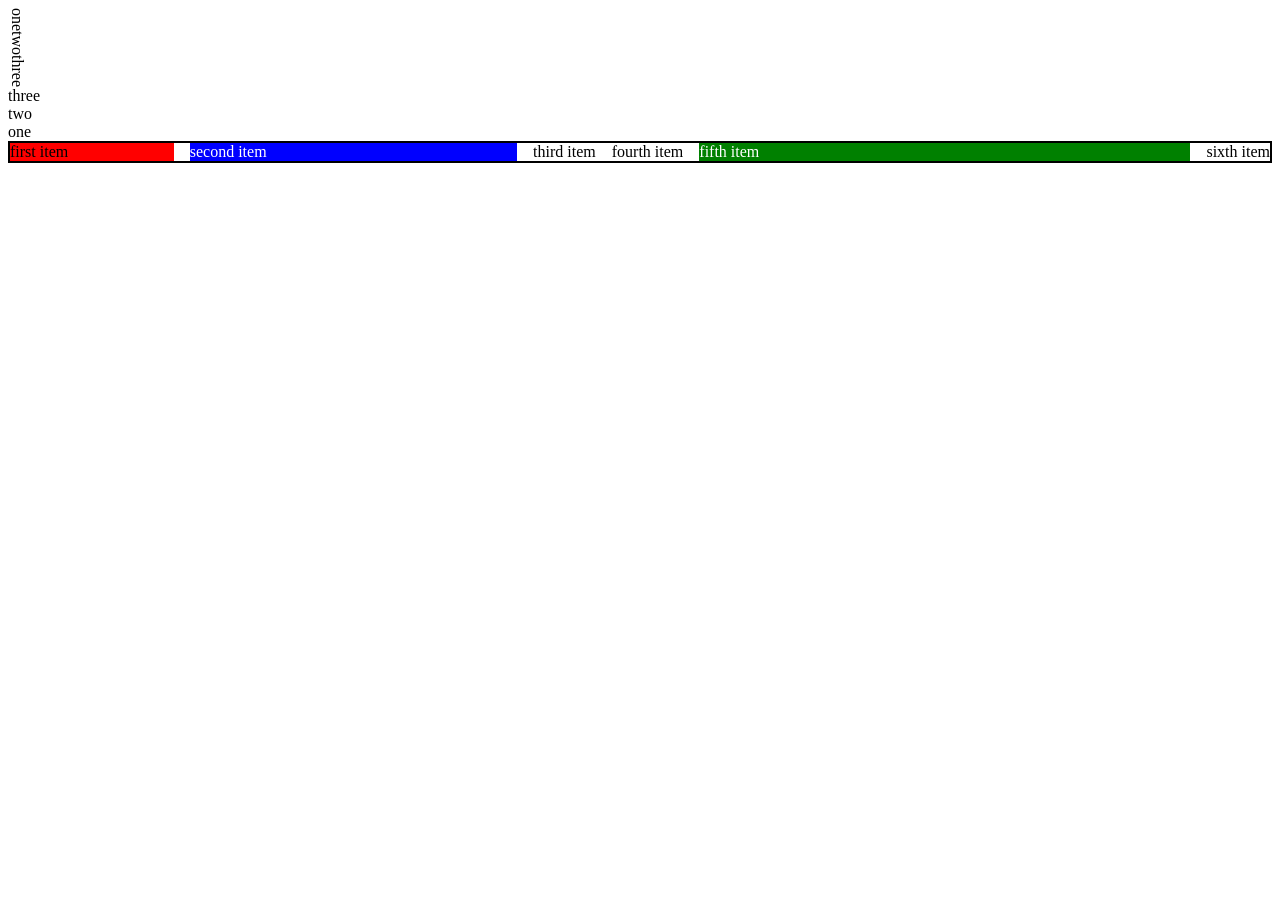
==== css/layout/flexbox.html @ 468acd1d "more html css" ====
<!DOCTYPE html>
<html lang="en">
<head>
    <meta charset="UTF-8">
    <meta name="viewport" content="width=device-width, initial-scale=1.0">

    <link rel="stylesheet" href="flexbox.css">
    <title>Flexbox</title>
</head>
<body>
    <!--flexbox container-->
    <section class="container-1">
       <div>one</div>
       <div>two</div>
       <div>three</div>
    </section>

    <section class="container-2">
       <div>one</div>
       <div>two</div>
       <div>three</div>
    </section>

    <section class="container-3">
        <div class="item-1">first item</div>   
        <div class="item-2">second item</div>
        <div >third item</div>
        <div>fourth item</div>
        <div class="item-5">fifth item</div>
        <div>sixth item</div>
    </section>

</body>
</html>
---- css/layout/flexbox.css ----
/* 
    flexbox is a layout for one-dimesional layouts, layout across a single axis, either horizontally or vertically, by default, flexbox will align the element's children next to each other, and stretch them in block direction. so they are all same height.
*/

/* 
    flex items move as a group on the main axis. left to right by default.

    the cross axis runs in other direction, from up to down.
*/

.container-1 {
    /* this initial value means that
        items display as a row
        they do not wrap
        they do not grow to fill container
        they line up at the start of the container
    */
    display: flex;


    /* flex-direction by default is row

        we can set them to 
        row-reverse
        column
        column reverse
    
    */
    flex-direction: row;

    /* writing-mode: determines whether the lines of text is laid out horizontally or vertically, as well as the direction in which blocks and text lines progress. */
    writing-mode: vertical-rl;


}

.container-2 {
    /* setting flex-direction to column reverse */
    display: flex;
    flex-direction: column-reverse;
    /* when we do row-reverse or column reverse, they effect accessibility,
        cuz the reordering is only happening visually and not logically, logical order is only order screen reders will read from.
    */


}

.container-3 {
    display: flex;
    /* gap determines the space between adjacent flex items */
    gap: 1rem; 
    border: 2px solid black;
    /* max-width: 500px; */
    
    /* 
    flex wrap: initial value of the flex-wrap is nowrap, which means if there is not enough space in the container, items will overflow. by default its set to nowrap.
    
    when a flex container wraps, it creates multiple flex lines, in terms of space distribution, each line acts like a new flex container. therefor its not possible to something on row 2 get line up with something in the above row
    */
    /* flex-wrap: nowrap; */

    /* additionally we can set flex-direction and flex-wrap properties using the shorthand property flex-flow */
    flex-flow: row wrap;
}


/*  flex grow
    when we have more space that required, items usually line up at the beginning and they do not fill up the space.
    they stop growing at their max-content size, this is cuz the initial value of the flex- property :

    flex-grow: 0 -> items do not grow
    flex-shrink: 1-> items can shrink smaller than their flex-basis
    flex-basis: auto -> items have base size of auto

    flex: initial -> shorthand for all these


    flex-grow: 1: items can grow larger than their flex-basis.
    flex-shrink: 1: items can shrink smaller than their flex-basis.
    flex-basis: auto: items have a base size of auto.
    flex: auto shorthand for this
*/
.item-1 {
    background-color: red;
    
    flex: 1;
}

.item-2 {
    background-color: blue;
    color: white;

    /* grows the 2x of original size */
    flex: 2; 
}
.item-5 {
    background-color: green;
    color: white;

    flex: 3;
}

/*
    items in flexbox can be reodered using the order property, this property allows the ordering of items in ordinal groups.
    items are laid out in the direction dictated by flex-direction.

    if more than one item have same value, it will be displayed with the other items with that value.
 */

 /* 
    flexbox alignment 
    
        
*/
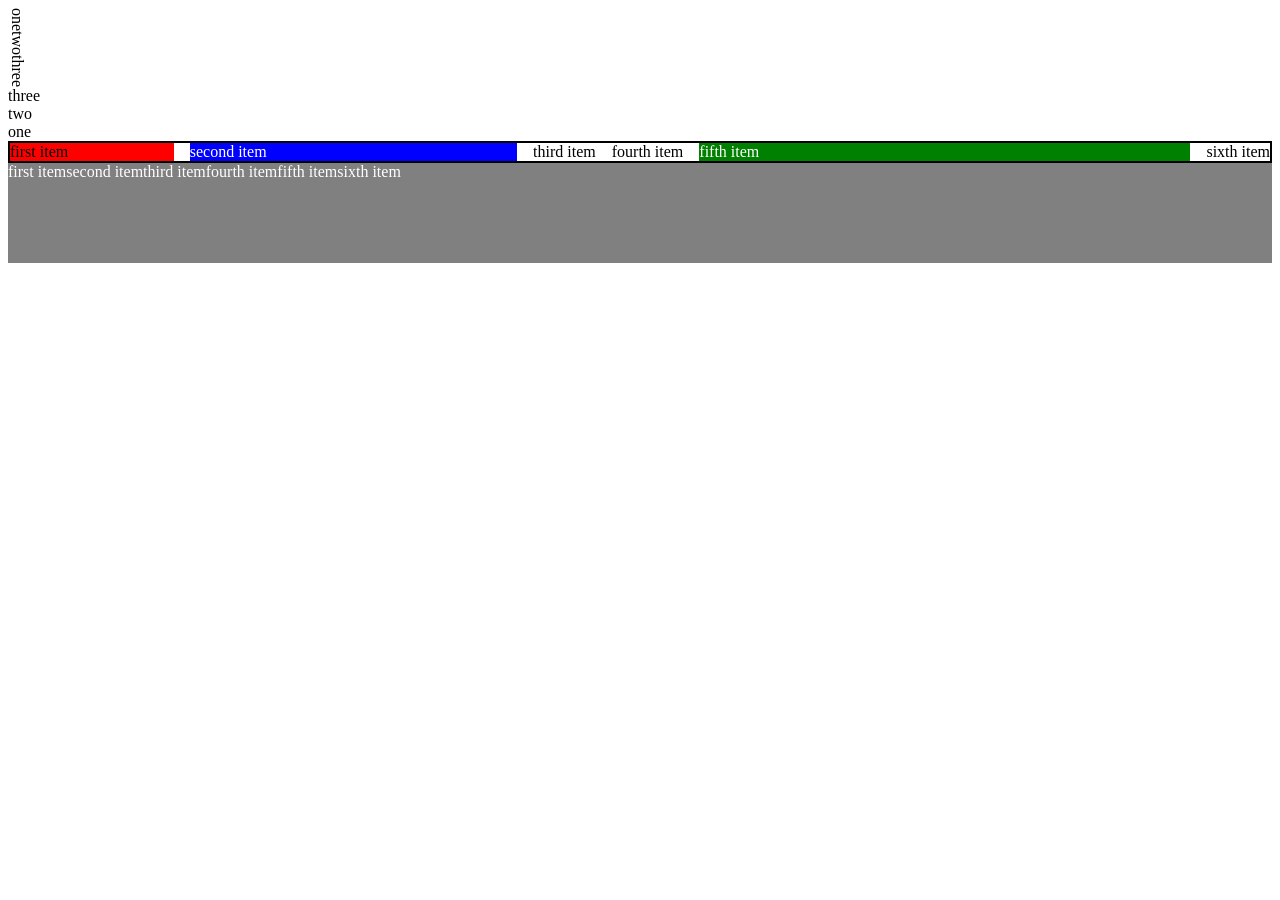
==== commit 4b87585c: "flexbox" ====
--- a/css/layout/flexbox.html
+++ b/css/layout/flexbox.html
@@ -30,5 +30,15 @@
         <div>sixth item</div>
     </section>
 
+
+    <section class="container-4">
+        <div class="item-11">first item</div>   
+        <div class="item-22">second item</div>
+        <div class="item-33">third item</div>
+        <div class="item-44">fourth item</div>
+        <div class="item-55">fifth item</div>
+        <div class="item-66">sixth item</div>
+    </section>
+
 </body>
 </html>
--- a/css/layout/flexbox.css
+++ b/css/layout/flexbox.css
@@ -110,5 +110,40 @@
  /* 
     flexbox alignment 
     
-        
-*/+    for distributing space
+    ___________________________
+    justify-content: main axis
+    align-content: cross axis
+    place-content: a shorthand for both of the properties above
+
+    for alignment
+    ___________________
+    align-self: aligns a single item on the cross axis
+    align-items: aligns all the items as group in cross axis
+
+
+    inshort
+    
+        if main axis-----> justify-
+        cross axis ------> align-
+
+*/
+.container-4 {
+    background-color: grey;
+    color: white;
+
+    display: flex;
+    /* to distribute space in center */
+    /* justify-content: center; */
+
+
+    /* there is equal space between items but now around them */
+    /* justify-content: space-between;  */
+
+    /* equal space from all directions */
+    /* justify-content: space-evenly; */
+
+    height: 100px;
+    /* align-items: flex-end ; */
+    align-content: stretch;
+}
